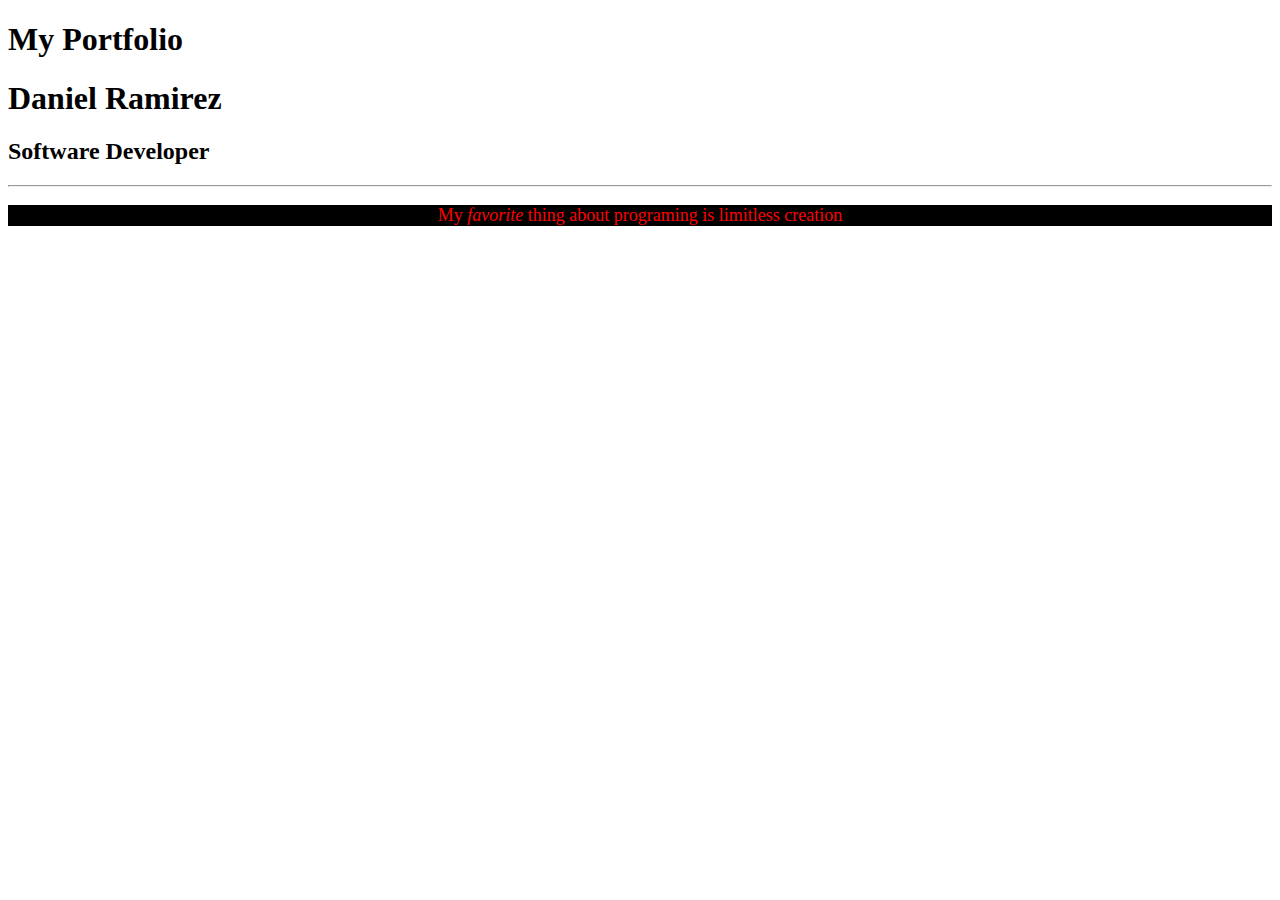
==== index.html @ 9e9fda94 "first commit" ====
<!DOCTYPE html>
<html>

<head>
    <meta charset="utf-8">
    <meta name="viewport" content="width=device-width">
    <title>My Portfolio</title>
</head>

<body>
    <H1>
        My Portfolio
    </H1>
    <!-- 
      Directions:
        1. Create a DIV element to contain the page content
        2. Inside your DIV, create an H1 tag that contains your name as the text
        3. Below your H1 tag, create an H2 tag that contains the content text "Software Developer"
        4. Below your H2 tag, create an HR tag which will make a horizontal line
        5. Create a paragraph tag and put a sentence of your choice in it. (Suggestion: "My favorite thing about programming is _______")
        6. Make the word "favorite" italicized
        7. Make an image tag with the src attribute linked to a picture of yourself or of a placeholder image. Make sure you make an alt attribute too!
        8. Create an H3 tag that says "About Me"
        9. Create a paragraph tag that contains the "lorem ipsum" text. You will need to do a search for this text - it is long!
        10. Create an H3 tag that says "My Projects"
        11. Create an unordered list with 3 list items that say "Project 1", "Project 2", and "Project 3"
        12. Add another H3 that contains "Contact Me" as text
        13. Create a paragraph that contains a fake phone number, e.g., "Phone: (202) 555-1234"
        14. Create a link tag (<a>) with a direction to mail to a fake email address. This is done by making a regular link, but in the href attribute, put mailto:fake@email.com (this opens up your email program with the TO field already filled out-try it!)

        BONUS: Try one of the following ideas if you finish early
          - Switch out your lorem ipsum for Hipster Ipsum (https://hipsum.co/)
          - In your contact me section, make the text "Phone:" and "Email:" bolded
     -->
     <div>
       <h1>Daniel Ramirez</h1>
       <h2>Software Developer</h2>
       <hr>
       <p style="background-color: black; color: red; font-size: large; text-align: center;">My <em>favorite</em> thing about programing is limitless creation</p>
       <img class="rotate" src="https://image.shutterstock.com/image-vector/programming-code-coding-hacker-background-260nw-1714491562.jpg"  alt=""/>
     </div>
</body>

</html>
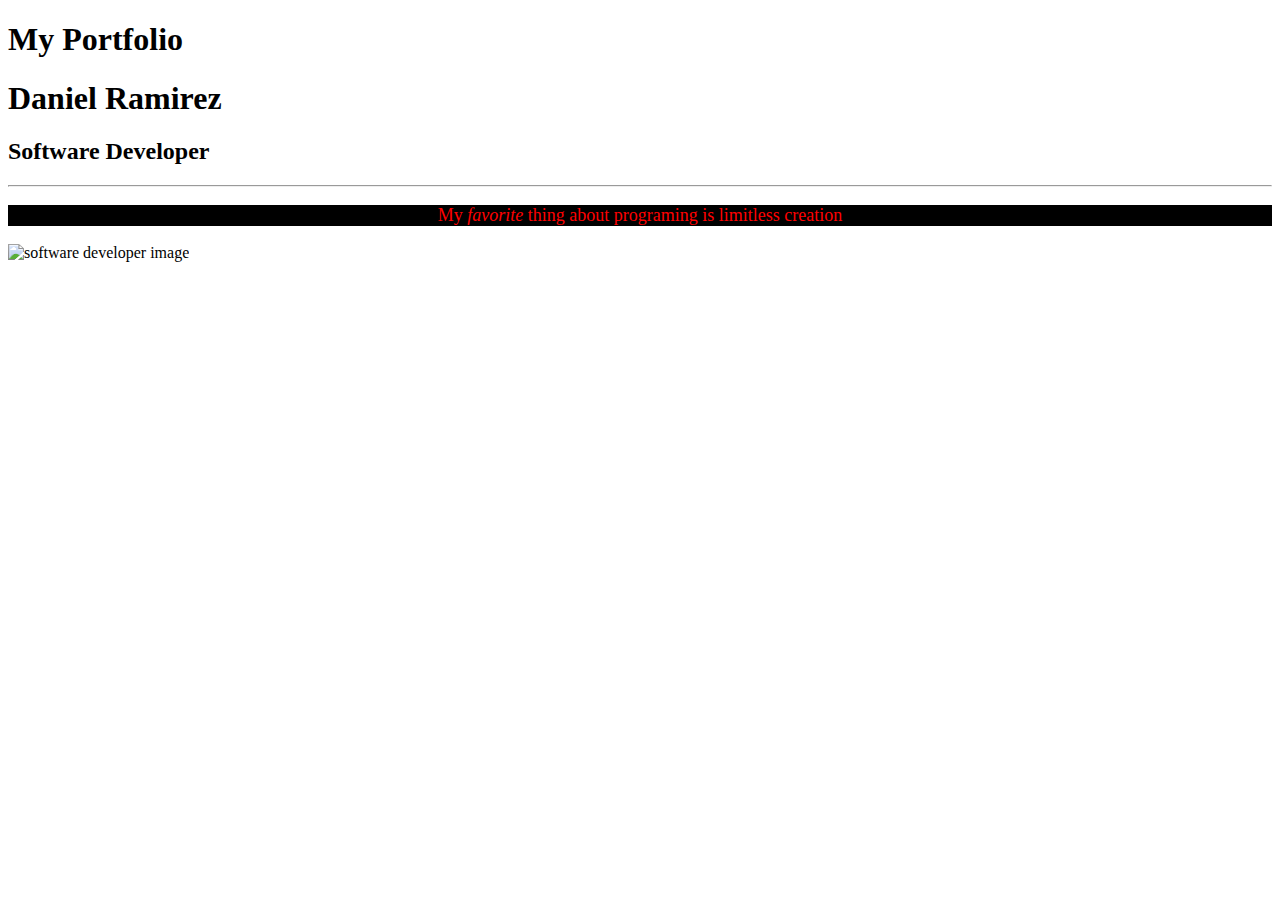
==== commit e955fdf5: "second commit" ====
--- a/index.html
+++ b/index.html
@@ -37,7 +37,7 @@
        <h2>Software Developer</h2>
        <hr>
        <p style="background-color: black; color: red; font-size: large; text-align: center;">My <em>favorite</em> thing about programing is limitless creation</p>
-       <img class="rotate" src="https://image.shutterstock.com/image-vector/programming-code-coding-hacker-background-260nw-1714491562.jpg"  alt=""/>
+       <img style="width: 350px; height: 250px;" src="https://image.shutterstock.com/image-vector/programming-code-coding-hacker-background-260nw-1714491562.jpg"  alt="software developer image" class="center"/>
      </div>
 </body>
 
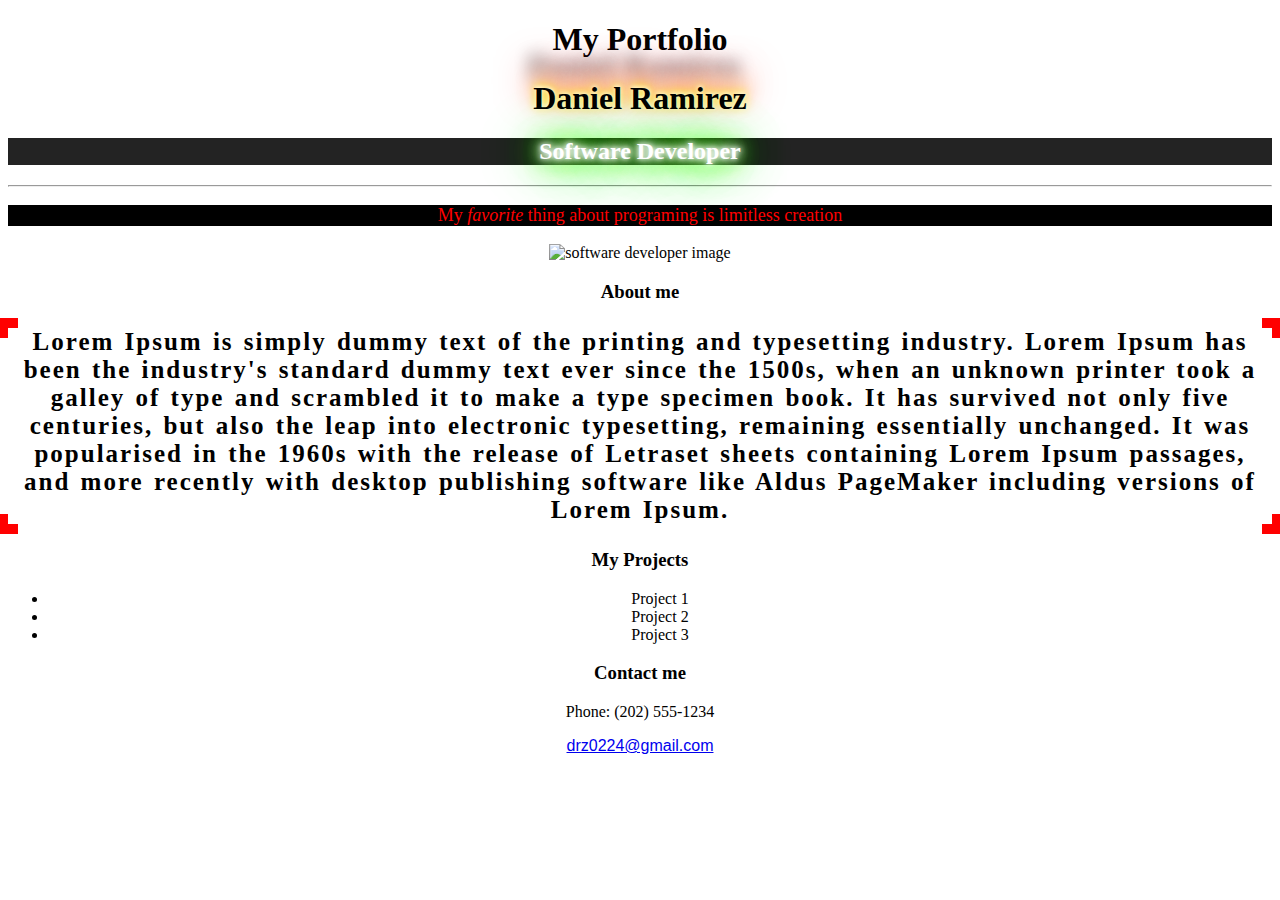
==== commit a2f13835: "updated text fonts and styles" ====
--- a/index.html
+++ b/index.html
@@ -7,7 +7,7 @@
     <title>My Portfolio</title>
 </head>
 
-<body>
+<body style="text-align: center;">
     <H1>
         My Portfolio
     </H1>
@@ -33,11 +33,31 @@
           - In your contact me section, make the text "Phone:" and "Email:" bolded
      -->
      <div>
-       <h1>Daniel Ramirez</h1>
-       <h2>Software Developer</h2>
+      <h1 style="text-shadow: 0 -1px 4px #FFF, 0 -2px 10px #ff0, 0 -10px 20px #ff8000, 0 -18px 40px #F00, -6px -33px 15px rgba(0,0,0,0.48);">Daniel Ramirez</h1>
+      <h2 style="background: #38237E;
+      background: -moz-radial-gradient(center, #38237E 0%, #5D1FA4 72%, #000000 100%);
+      background: -webkit-radial-gradient(center, #38237E 0%, #5D1FA4 72%, #000000 100%);
+      background: radial-gradient(ellipse at center, #38237E 0%, #5D1FA4 72%, #000000 100%); color: #FFFFFF;
+background: #232323;
+text-shadow: 0 0 5px #FFF, 0 0 10px #FFF, 0 0 15px #FFF, 0 0 20px #49ff18, 0 0 30px #49FF18, 0 0 40px #49FF18, 0 0 55px #49FF18, 0 0 75px #49ff18;">Software Developer</h2>
        <hr>
        <p style="background-color: black; color: red; font-size: large; text-align: center;">My <em>favorite</em> thing about programing is limitless creation</p>
-       <img style="width: 350px; height: 250px;" src="https://image.shutterstock.com/image-vector/programming-code-coding-hacker-background-260nw-1714491562.jpg"  alt="software developer image" class="center"/>
+       <img style="width: 350px; height: 250px;"src="https://image.shutterstock.com/image-vector/programming-code-coding-hacker-background-260nw-1714491562.jpg"  alt="software developer image" class="center"/>
+       <h3>About me</h3>
+         <p style="-webkit-box-shadow: 0px 20px 0px -10px #FFFFFF, 0px -20px 0px -10px #FFFFFF, 20px 0px 0px -10px #FFFFFF, -20px 0px 0px -10px #FFFFFF, 0px 0px 0px 10px #FF0000, 5px 5px 15px 5px rgba(191,0,0,0); 
+         box-shadow: 0px 20px 0px -10px #FFFFFF, 0px -20px 0px -10px #FFFFFF, 20px 0px 0px -10px #FFFFFF, -20px 0px 0px -10px #FFFFFF, 0px 0px 0px 10px #FF0000, 5px 5px 15px 5px rgba(191,0,0,0); font-family: Comic Sans MS; font-size: 25px; letter-spacing: 2px; word-spacing: 2px; color: #000000; font-weight: 700; text-decoration: underline solid rgb(68,68,68) font-style: italic; font-variant: normal">Lorem Ipsum is simply dummy text of the printing and typesetting industry. Lorem Ipsum has been the industry's standard dummy text ever since the 1500s, when an unknown printer took a galley of type and scrambled it to make a type specimen book. It has survived not only five centuries, but also the leap into electronic typesetting, remaining essentially unchanged. It was popularised in the 1960s with the release of Letraset sheets containing Lorem Ipsum passages, and more recently with desktop publishing software like Aldus PageMaker including versions of Lorem Ipsum.
+
+         </p>
+         <h3>My Projects</h3>
+         <ul>
+             <li>Project 1</li>
+             <li>Project 2</li>
+             <li>Project 3</li>
+         </ul>
+         <h3>Contact me</h3>
+         <p>Phone: (202) 555-1234</p>
+        <a href="mailto:fake@email.com" style="font-family: Comic Sans MS, cursive, sans-serif">drz0224@gmail.com</a>
+
      </div>
 </body>
 
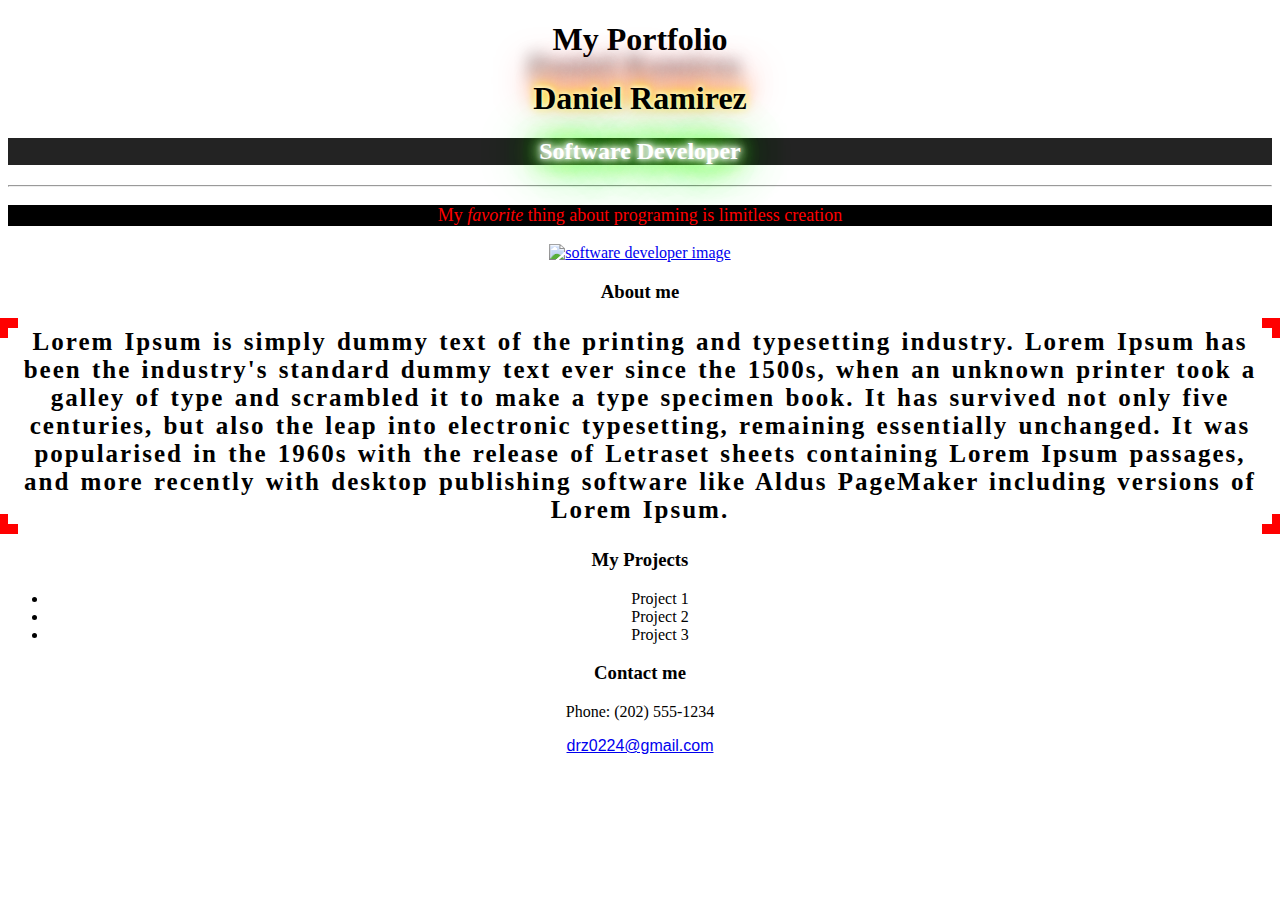
==== commit c3f9ec76: "added hyperlink to IMG" ====
--- a/index.html
+++ b/index.html
@@ -42,12 +42,12 @@
 text-shadow: 0 0 5px #FFF, 0 0 10px #FFF, 0 0 15px #FFF, 0 0 20px #49ff18, 0 0 30px #49FF18, 0 0 40px #49FF18, 0 0 55px #49FF18, 0 0 75px #49ff18;">Software Developer</h2>
        <hr>
        <p style="background-color: black; color: red; font-size: large; text-align: center;">My <em>favorite</em> thing about programing is limitless creation</p>
-       <img style="width: 350px; height: 250px;"src="https://image.shutterstock.com/image-vector/programming-code-coding-hacker-background-260nw-1714491562.jpg"  alt="software developer image" class="center"/>
+       <a href="https://images.pexels.com/photos/4164418/pexels-photo-4164418.jpeg?auto=compress&cs=tinysrgb&w=1260&h=750&dpr=1"><img style="width: 550px; height: 450px;"src="https://image.shutterstock.com/image-vector/programming-code-coding-hacker-background-260nw-1714491562.jpg"  alt="software developer image"></a>
        <h3>About me</h3>
-         <p style="-webkit-box-shadow: 0px 20px 0px -10px #FFFFFF, 0px -20px 0px -10px #FFFFFF, 20px 0px 0px -10px #FFFFFF, -20px 0px 0px -10px #FFFFFF, 0px 0px 0px 10px #FF0000, 5px 5px 15px 5px rgba(191,0,0,0); 
+           <p style="-webkit-box-shadow: 0px 20px 0px -10px #FFFFFF, 0px -20px 0px -10px #FFFFFF, 20px 0px 0px -10px #FFFFFF, -20px 0px 0px -10px #FFFFFF, 0px 0px 0px 10px #FF0000, 5px 5px 15px 5px rgba(191,0,0,0); 
          box-shadow: 0px 20px 0px -10px #FFFFFF, 0px -20px 0px -10px #FFFFFF, 20px 0px 0px -10px #FFFFFF, -20px 0px 0px -10px #FFFFFF, 0px 0px 0px 10px #FF0000, 5px 5px 15px 5px rgba(191,0,0,0); font-family: Comic Sans MS; font-size: 25px; letter-spacing: 2px; word-spacing: 2px; color: #000000; font-weight: 700; text-decoration: underline solid rgb(68,68,68) font-style: italic; font-variant: normal">Lorem Ipsum is simply dummy text of the printing and typesetting industry. Lorem Ipsum has been the industry's standard dummy text ever since the 1500s, when an unknown printer took a galley of type and scrambled it to make a type specimen book. It has survived not only five centuries, but also the leap into electronic typesetting, remaining essentially unchanged. It was popularised in the 1960s with the release of Letraset sheets containing Lorem Ipsum passages, and more recently with desktop publishing software like Aldus PageMaker including versions of Lorem Ipsum.
 
-         </p>
+          </p>
          <h3>My Projects</h3>
          <ul>
              <li>Project 1</li>
